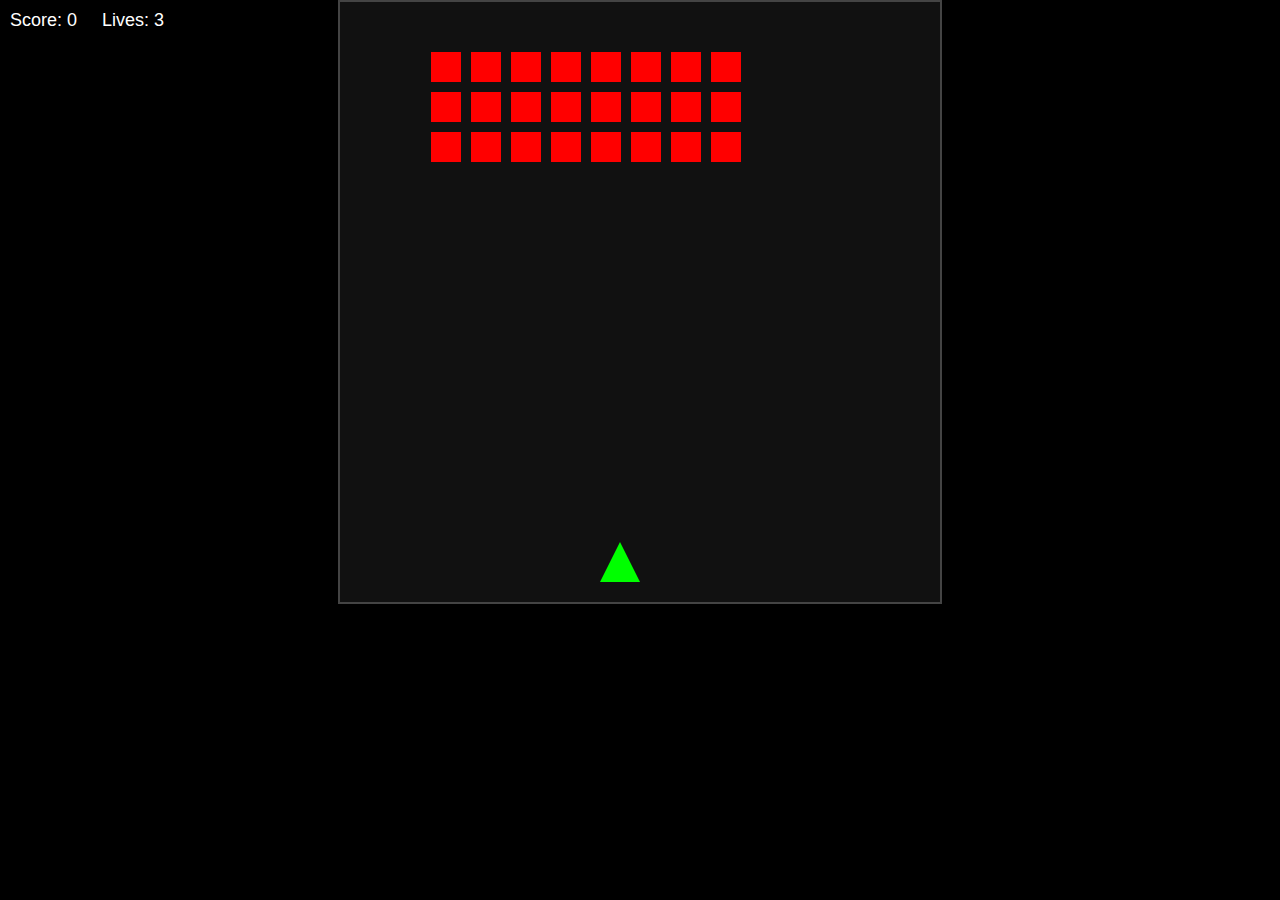
==== BucBattle/index.html @ 303bf1bb "script src fix" ====
<!DOCTYPE html>
<html lang="en">
<head>
  <meta charset="UTF-8" />
  <title>Galaxiga</title>
  <link rel="stylesheet" href="css/style.css" />
</head>
<body>
  <div id="gameContainer">
    <!-- Player is a downward-pointing triangle (CSS borders) -->
    <div id="player"></div>
  </div>

  <div id="scoreboard">
    <span id="score">Score: 0</span>
    <span id="lives">Lives: 3</span>
  </div>

  <script src="js/scripts.js"></script>
</body>
</html>
---- BucBattle/css/style.css ----
/* Basic layout reset */
body {
  margin: 0;
  padding: 0;
  background: black;
  font-family: Arial, sans-serif;
  overflow: hidden; /* No scrollbars */
}

/* Main game container */
#gameContainer {
  position: relative;
  margin: 0 auto;
  background: #111;
  width: 600px;
  height: 600px;
  border: 2px solid #444;
  overflow: hidden;
}

/*
  The player is a ~40×40 triangle pointing downward.
  We'll do a precise polygon collision for it vs. bullets.
*/
#player {
  position: absolute;
  width: 0;
  height: 0;
  border-left: 20px solid transparent;
  border-right: 20px solid transparent;
  border-bottom: 40px solid lime;
  bottom: 20px; /* keep near bottom */
  left: 50%;
  transform: translateX(-50%);
}

/* Enemies: 30×30 squares */
.enemy {
  position: absolute;
  width: 30px;
  height: 30px;
  background-color: red;
}

/* Player bullet */
.bullet {
  position: absolute;
  width: 6px;
  height: 10px;
  background-color: yellow;
}

/* Enemy bullet (small rectangle) */
.enemy-bullet {
  position: absolute;
  width: 6px;
  height: 10px;
  background-color: orange;
}

/* Scoreboard info */
#scoreboard {
  position: absolute;
  top: 10px;
  left: 10px;
  color: #fff;
  font-size: 18px;
}

#scoreboard span {
  margin-right: 20px;
}
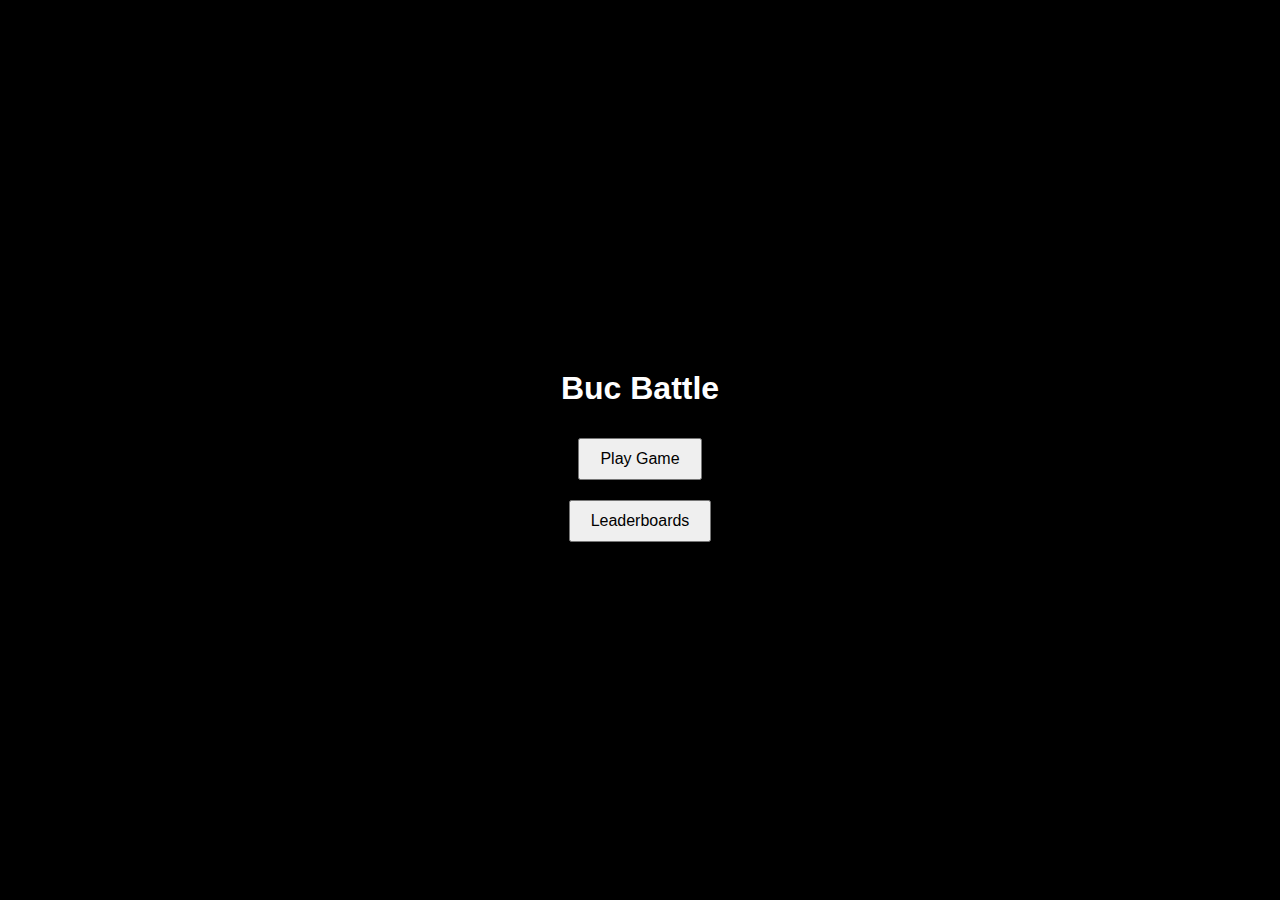
==== commit 00ea24dc: "home page, start button with functionality and leaderboards button going to blank page" ====
--- a/BucBattle/index.html
+++ b/BucBattle/index.html
@@ -2,20 +2,39 @@
 <html lang="en">
 <head>
   <meta charset="UTF-8" />
-  <title>Galaxiga</title>
+  <title>Buc Battle</title>
+  <!-- Link to external CSS -->
   <link rel="stylesheet" href="css/style.css" />
 </head>
 <body>
+
+  <!-- START SCREEN -->
+  <div id="startScreen">
+    <h1>Buc Battle</h1>
+    <button id="btnPlay">Play Game</button>
+    <button id="btnLeaderboards">Leaderboards</button>
+  </div>
+
+  <!-- LEADERBOARDS SCREEN -->
+  <div id="leaderboardsScreen">
+    <h2>Leaderboards</h2>
+    <!-- Placeholder content -->
+    <p>Coming soon...</p>
+    <button id="btnBack">Back</button>
+  </div>
+
+  <!-- GAME CONTAINER -->
   <div id="gameContainer">
-    <!-- Player is a downward-pointing triangle (CSS borders) -->
     <div id="player"></div>
   </div>
 
+  <!-- SCOREBOARD -->
   <div id="scoreboard">
     <span id="score">Score: 0</span>
     <span id="lives">Lives: 3</span>
   </div>
 
+  <!-- Link to external JavaScript (at bottom so DOM elements exist first) -->
   <script src="js/scripts.js"></script>
 </body>
 </html>
--- a/BucBattle/css/style.css
+++ b/BucBattle/css/style.css
@@ -1,72 +1,124 @@
-/* Basic layout reset */
-body {
-  margin: 0;
-  padding: 0;
-  background: black;
-  font-family: Arial, sans-serif;
-  overflow: hidden; /* No scrollbars */
-}
-
-/* Main game container */
-#gameContainer {
-  position: relative;
-  margin: 0 auto;
-  background: #111;
-  width: 600px;
-  height: 600px;
-  border: 2px solid #444;
-  overflow: hidden;
-}
-
-/*
-  The player is a ~40×40 triangle pointing downward.
-  We'll do a precise polygon collision for it vs. bullets.
-*/
-#player {
-  position: absolute;
-  width: 0;
-  height: 0;
-  border-left: 20px solid transparent;
-  border-right: 20px solid transparent;
-  border-bottom: 40px solid lime;
-  bottom: 20px; /* keep near bottom */
-  left: 50%;
-  transform: translateX(-50%);
-}
-
-/* Enemies: 30×30 squares */
-.enemy {
-  position: absolute;
-  width: 30px;
-  height: 30px;
-  background-color: red;
-}
-
-/* Player bullet */
-.bullet {
-  position: absolute;
-  width: 6px;
-  height: 10px;
-  background-color: yellow;
-}
-
-/* Enemy bullet (small rectangle) */
-.enemy-bullet {
-  position: absolute;
-  width: 6px;
-  height: 10px;
-  background-color: orange;
-}
-
-/* Scoreboard info */
-#scoreboard {
-  position: absolute;
-  top: 10px;
-  left: 10px;
-  color: #fff;
-  font-size: 18px;
-}
-
-#scoreboard span {
-  margin-right: 20px;
-}
+/* ======================
+   GLOBAL & LAYOUT STYLES
+   ====================== */
+   body {
+    margin: 0;
+    padding: 0;
+    background: black;
+    font-family: Arial, sans-serif;
+    overflow: hidden; /* no scrolling */
+  }
+  
+  /* 
+    START SCREEN 
+    We'll center its content with flex
+  */
+  #startScreen {
+    position: absolute;
+    width: 100vw;
+    height: 100vh;
+    display: flex;              /* flex layout */
+    flex-direction: column;
+    justify-content: center;
+    align-items: center;
+    background: black;
+    color: white;
+    z-index: 999; /* on top of everything else */
+  }
+  
+  #startScreen button {
+    padding: 10px 20px;
+    font-size: 16px;
+    margin: 10px;
+    cursor: pointer;
+  }
+  
+  /*
+    LEADERBOARDS SCREEN
+    hidden initially; same style approach
+  */
+  #leaderboardsScreen {
+    position: absolute;
+    width: 100vw;
+    height: 100vh; 
+    display: none; /* hidden by default */
+    flex-direction: column;
+    justify-content: center;
+    align-items: center;
+    background: black;
+    color: white;
+    z-index: 999;
+  }
+  
+  #leaderboardsScreen button {
+    padding: 10px 20px;
+    font-size: 16px;
+    margin: 10px;
+    cursor: pointer;
+  }
+  
+  /* ======================
+     GAME CONTAINER STYLES
+     ====================== */
+  #gameContainer {
+    position: relative;
+    margin: 0 auto;
+    background: #111;
+    width: 600px;
+    height: 600px;
+    border: 2px solid #444;
+    overflow: hidden;
+    display: none; /* hidden until "Play Game" is clicked */
+  }
+  
+  /* Player: ~40×40 downward triangle */
+  #player {
+    position: absolute;
+    width: 0;
+    height: 0;
+    border-left: 20px solid transparent;
+    border-right: 20px solid transparent;
+    border-bottom: 40px solid lime;
+    bottom: 20px;
+    left: 50%;
+    transform: translateX(-50%);
+  }
+  
+  /* Enemies: 30×30 squares */
+  .enemy {
+    position: absolute;
+    width: 30px;
+    height: 30px;
+    background-color: red;
+  }
+  
+  /* Player bullet */
+  .bullet {
+    position: absolute;
+    width: 6px;
+    height: 10px;
+    background-color: yellow;
+  }
+  
+  /* Enemy bullet */
+  .enemy-bullet {
+    position: absolute;
+    width: 6px;
+    height: 10px;
+    background-color: orange;
+  }
+  
+  /* SCOREBOARD */
+  #scoreboard {
+    position: absolute;
+    top: 10px;
+    left: 10px;
+    color: #fff;
+    font-size: 18px;
+    display: none; /* shown after "Play Game" is clicked */
+  }
+  
+  #scoreboard span {
+    margin-right: 20px;
+  }
+  